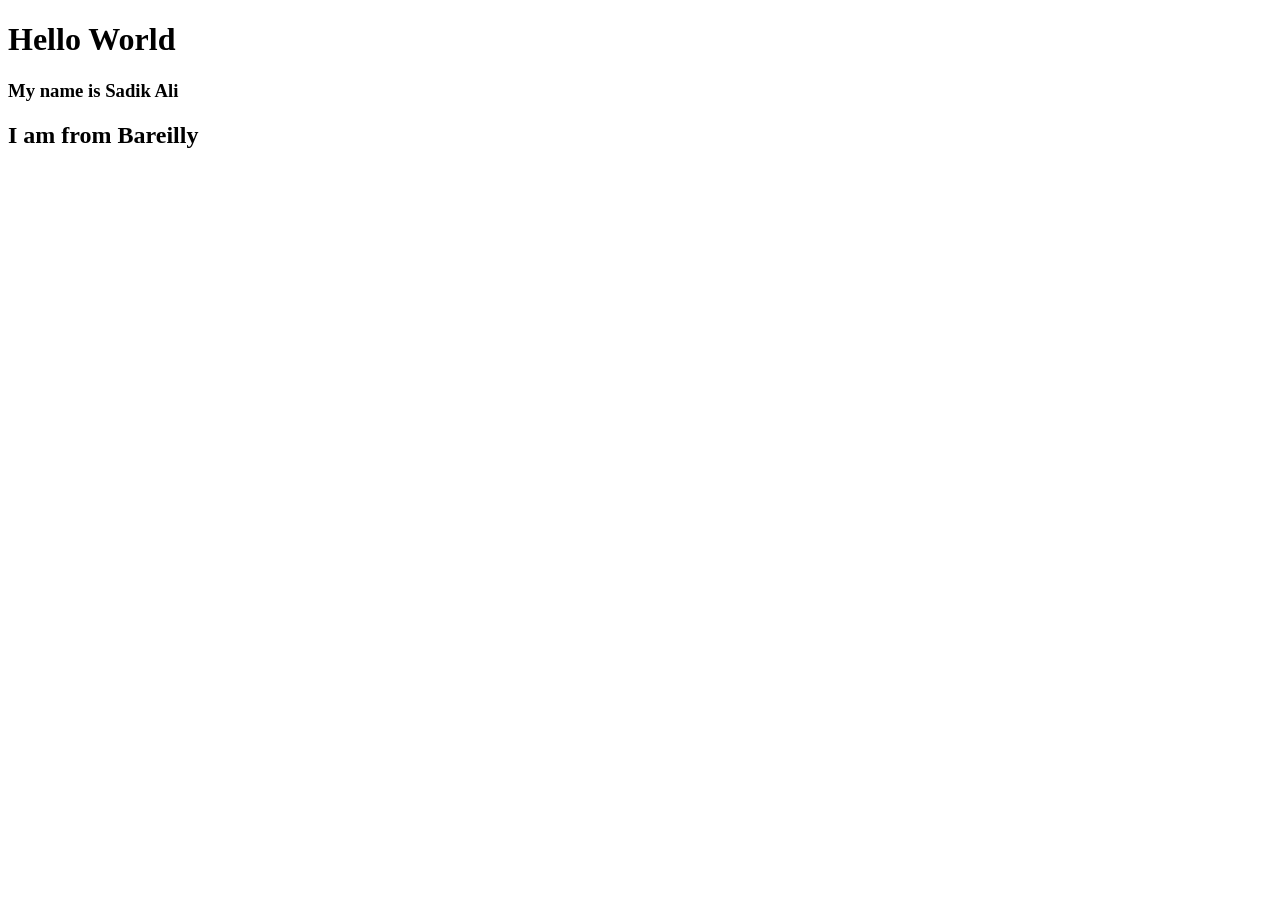
==== Week2/index.html @ 8f41124e "adding title and headings" ====
<!DOCTYPE html>
<html lang="en">
<head>
    <meta charset="UTF-8">
    <meta name="viewport" content="width=device-width, initial-scale=1.0">
    <title>My Project</title>
</head>
<body>
    <h1> Hello  World</h1>
    <h3> My name is Sadik Ali</h3>
    <h2> I am from Bareilly </h2>

    
</body>
</html>
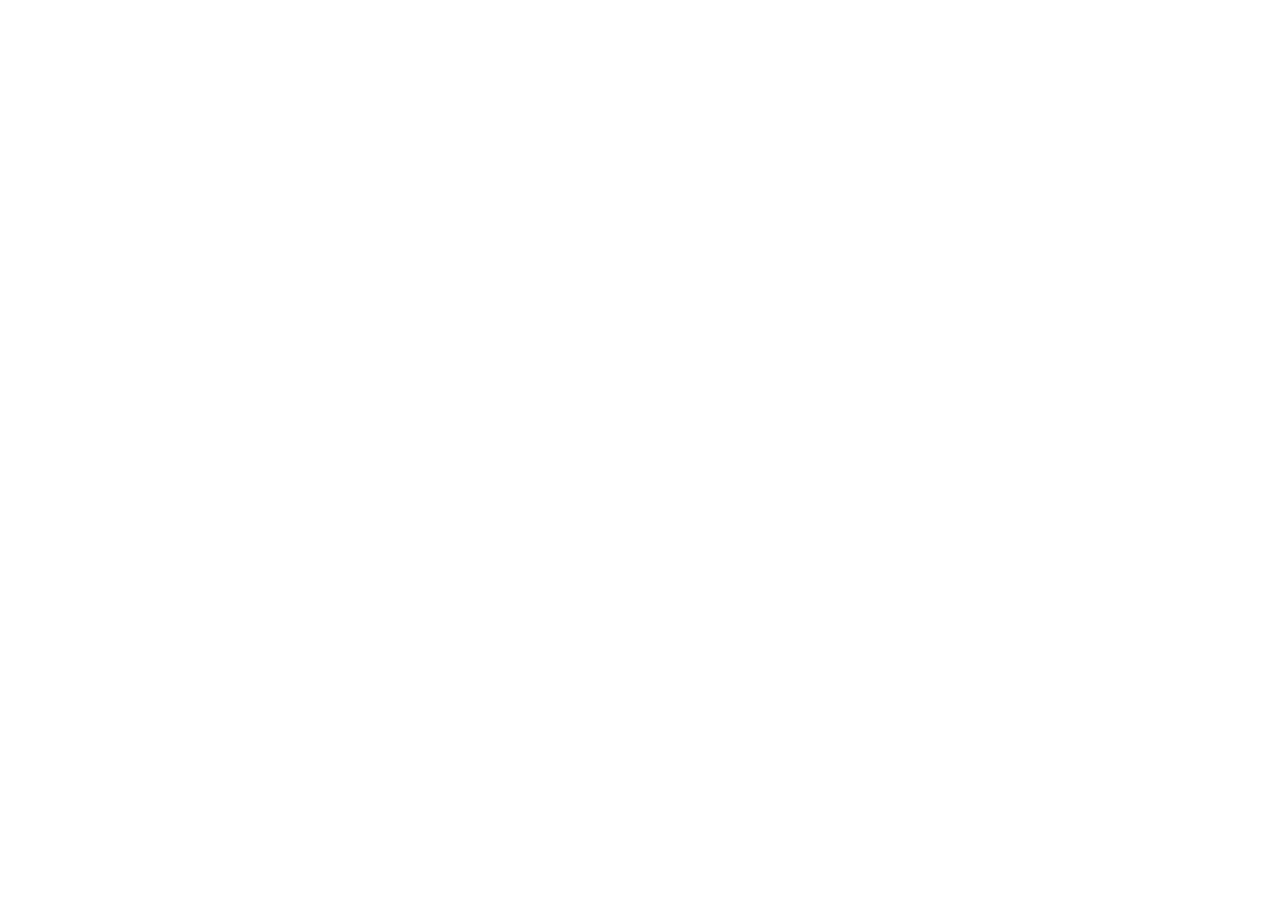
==== commit 3ad6d7db: "adding pragraph , emphasize , horizontal or break" ====
--- a/Week2/index.html
+++ b/Week2/index.html
@@ -6,10 +6,8 @@
     <title>My Project</title>
 </head>
 <body>
-    <h1> Hello  World</h1>
-    <h3> My name is Sadik Ali</h3>
-    <h2> I am from Bareilly </h2>
+    
 
     
 </body>
-</html>+</html>
